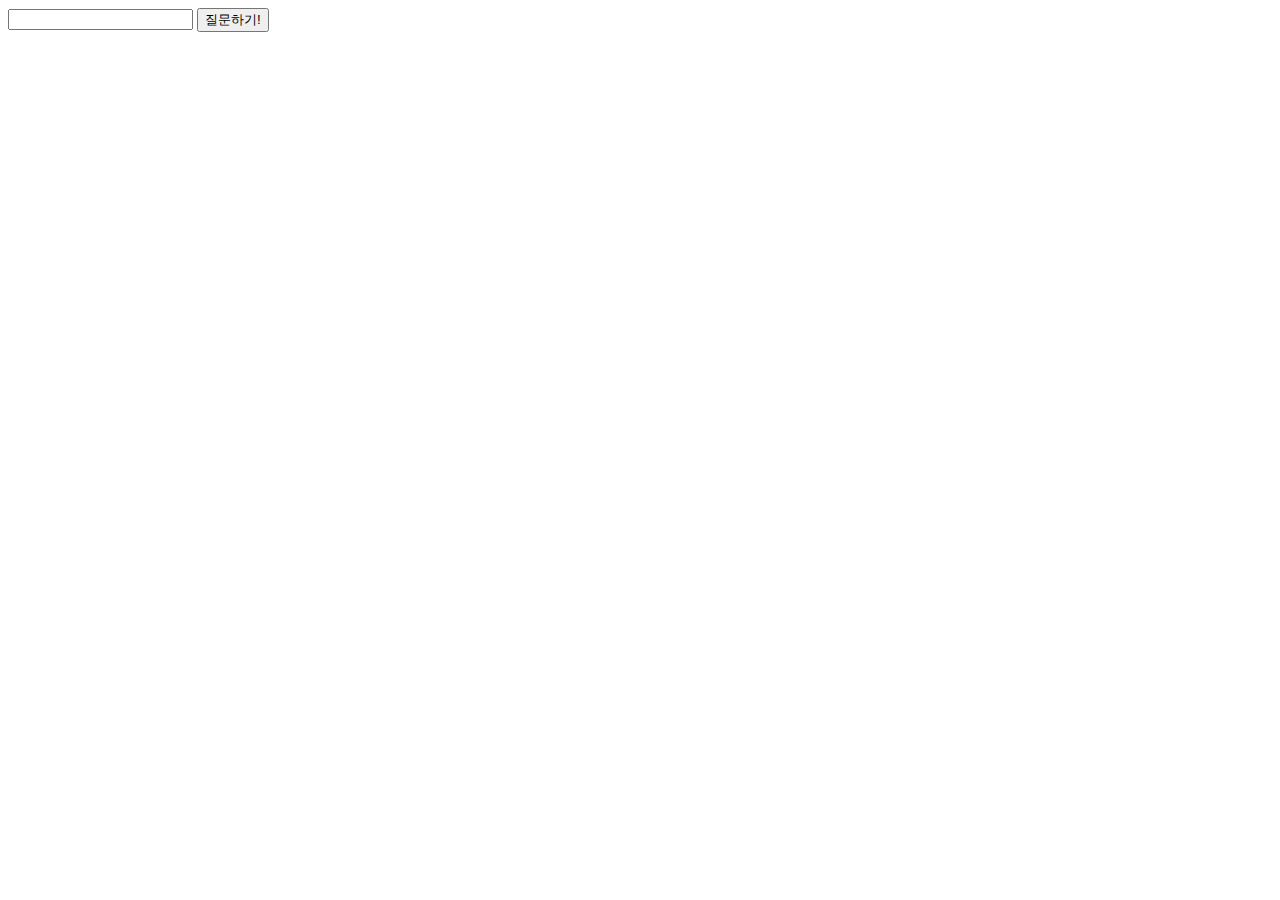
==== index.html @ bc6a432b "Update and rename index.html.html to index.html" ====
<!DOCTYPE html>
<html lang="ko">
<head>
    <meta charset="UTF-8">
    <meta http-equiv="X-UA-Compatible" content="IE=edge">
    <meta name="viewport" content="width=device-width, initial-scale=1.0">
    <title></title>
</head>
<body>
    <div class="container">
        <form>
            <input type="text">
            <button type="submit">질문하기!</button>
        </form>
        <div class="answer"></div>
    </div>
    <script>
        const $input = document.querySelector('input')
        const $button = document.querySelector('button')
        const $answer = document.querySelector('.answer')

        const data = []
        data.push({
            "role": "system",
            "content": "assistant는 점시간 메뉴를 추천해주는 요리사입니다."
        })

        const url = `https://open-api.jejucodingcamp.workers.dev/`
        
        $button.addEventListener('click', e => {
            e.preventDefault()
            const contents = $input.value
            data.push({
                "role": "user",
                "content": contents
            })
            $input.value = ''

            chatGPTAPI()
        })

        function chatGPTAPI() {
            fetch(url, {
                method: 'POST',
                headers: {
                    'Content-Type': 'application/json'
                },
                body: JSON.stringify(data),
                redirect: 'follow'
            })
            .then(res => res.json())
            .then(res => {
                console.log(res)
                // 답변 온 것을 assistant로 저장
                $answer.innerHTML = `<p>${res.choices[0].message.content}</p>`
            })
        }
    </script>
</body>
</html>
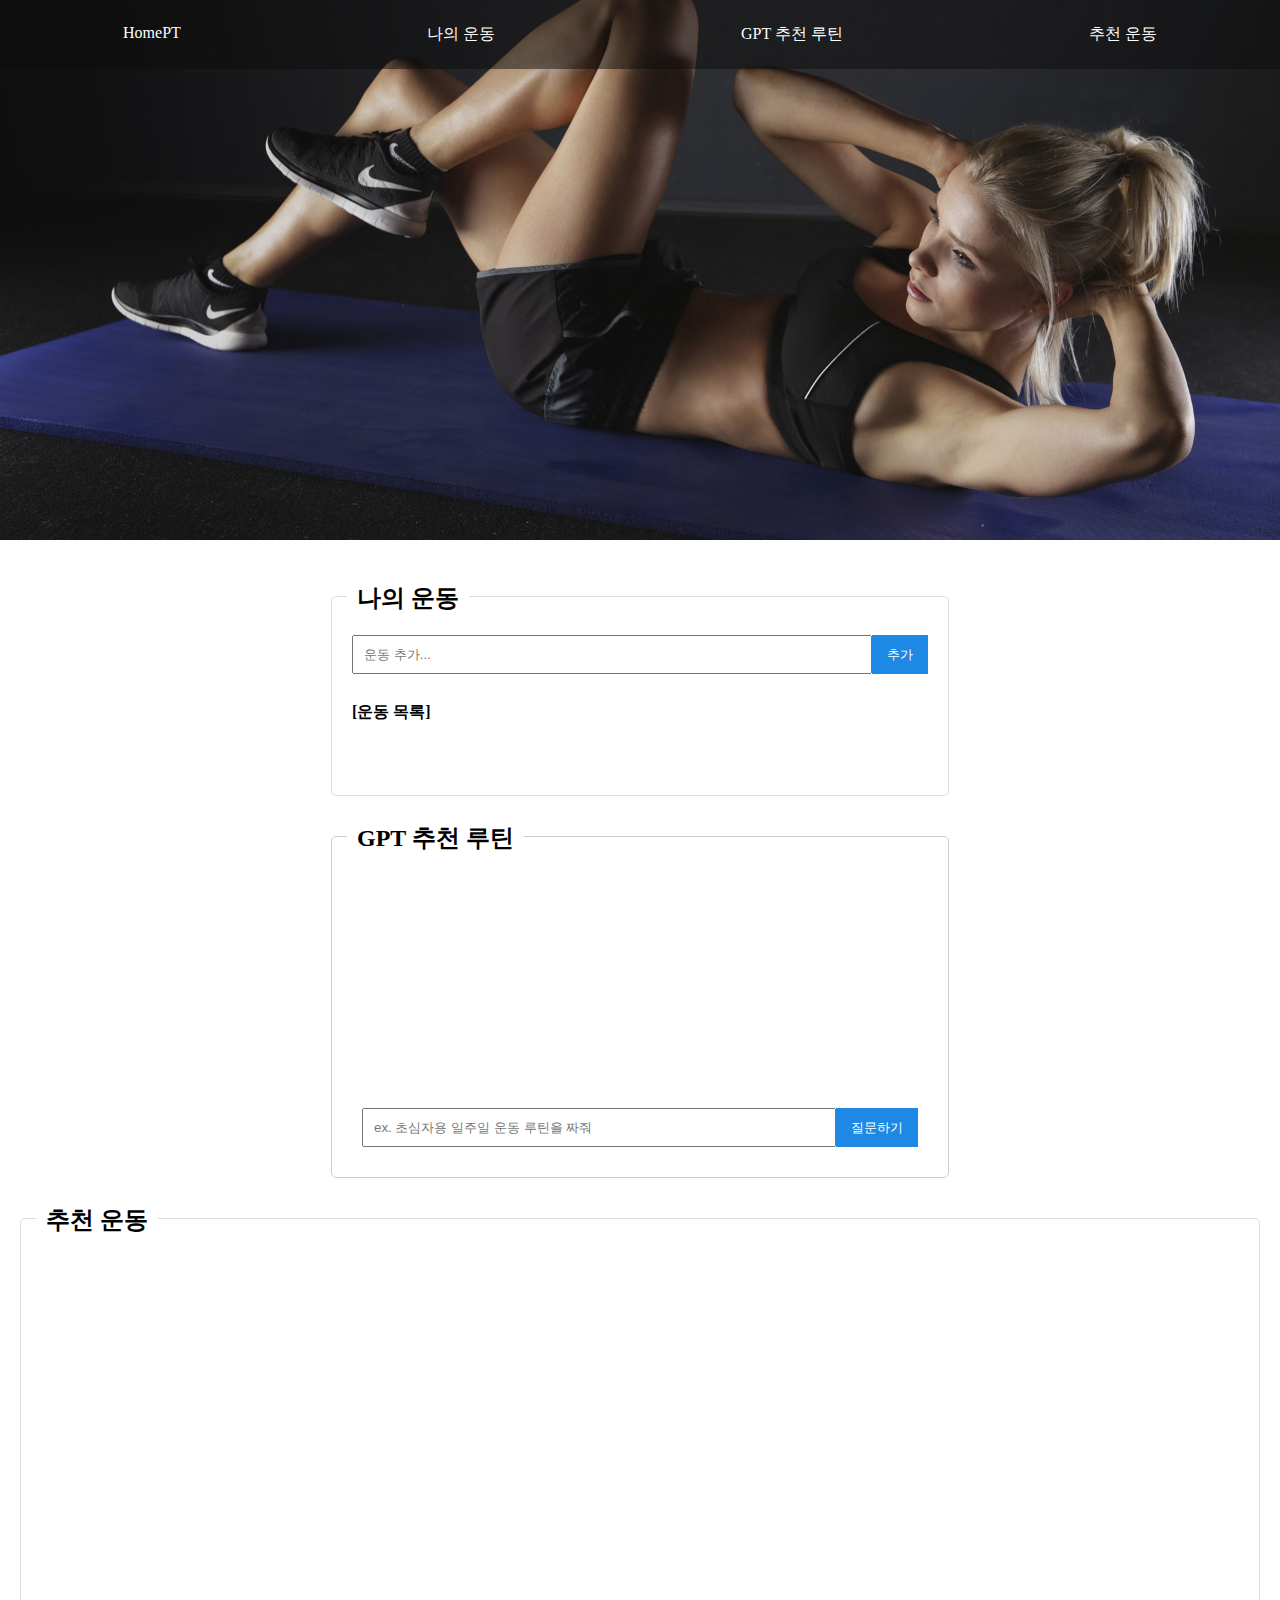
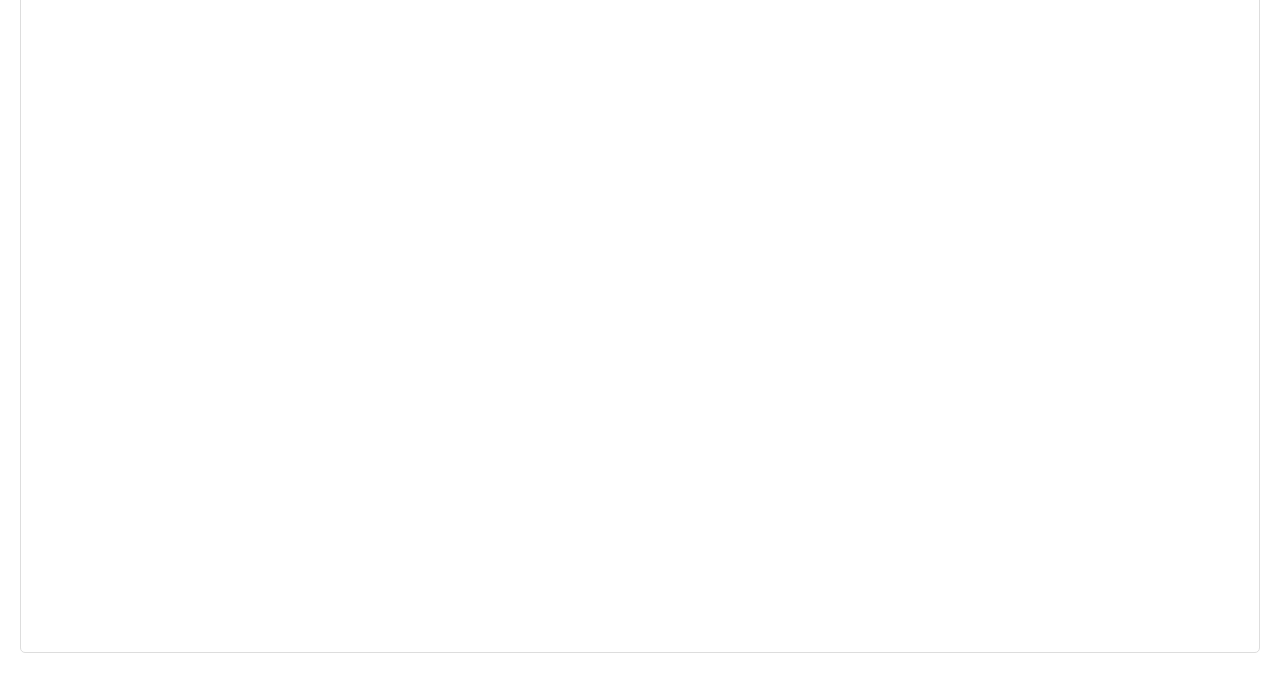
==== commit 342aa503: "Add files via upload" ====
--- a/index.html
+++ b/index.html
@@ -1,60 +1,60 @@
 <!DOCTYPE html>
 <html lang="ko">
-<head>
-    <meta charset="UTF-8">
-    <meta http-equiv="X-UA-Compatible" content="IE=edge">
-    <meta name="viewport" content="width=device-width, initial-scale=1.0">
-    <title></title>
-</head>
+    <head>
+        <meta charset="UTF-8">
+        <meta name="viewport" content="width=device-width, initial-scale=1.0">
+        <title>HomePT</title>
+        <link rel="stylesheet" href="style/main.css">
+        <link rel="stylesheet" href="https://cdnjs.cloudflare.com/ajax/libs/font-awesome/6.1.1/css/all.min.css">
+
+    </head>
 <body>
+    <div class="background-image">
+        <div class="transparent-menu-bar">
+            <ul>
+                <li><a href="main.html">HomePT</a></li>
+                <li><a href="#my-exercises">나의 운동</a></li>
+                <li><a href="#GPT">GPT 추천 루틴</a></li>
+                <li><a href="#recom">추천 운동</a></li>
+            </ul>
+        </div>
+    </div>
+    <br><br>
+        <div class="container">
+            <div id="my-exercises">
+                <h2>나의 운동</h2><br>
+                <div class="input-group">
+                    <input type="text" id="exercise-input" placeholder="운동 추가..."/>
+                    <button onclick="addExercise()" id="add-button">추가</button>
+                </div><br>
+                <strong>[운동 목록]</strong>
+                <ul id="exercise-list"></ul>
+            </div>
+            <div id="GPT">
+                <h2>GPT 추천 루틴</h2><br><br>
+                <div id="chat-messages"></div>
+                <div id="userInput">
+                    <input id="userInput_value" type="text" placeholder="ex. 초심자용 일주일 운동 루틴을 짜줘">
+                    <button>질문하기</button>
+                </div>
+            </div>
+        </div>
+    <script src="./main.js"></script>
+    <script src="./gpt.js"></script>
     <div class="container">
-        <form>
-            <input type="text">
-            <button type="submit">질문하기!</button>
-        </form>
-        <div class="answer"></div>
-    </div>
-    <script>
-        const $input = document.querySelector('input')
-        const $button = document.querySelector('button')
-        const $answer = document.querySelector('.answer')
-
-        const data = []
-        data.push({
-            "role": "system",
-            "content": "assistant는 점시간 메뉴를 추천해주는 요리사입니다."
-        })
-
-        const url = `https://open-api.jejucodingcamp.workers.dev/`
-        
-        $button.addEventListener('click', e => {
-            e.preventDefault()
-            const contents = $input.value
-            data.push({
-                "role": "user",
-                "content": contents
-            })
-            $input.value = ''
-
-            chatGPTAPI()
-        })
-
-        function chatGPTAPI() {
-            fetch(url, {
-                method: 'POST',
-                headers: {
-                    'Content-Type': 'application/json'
-                },
-                body: JSON.stringify(data),
-                redirect: 'follow'
-            })
-            .then(res => res.json())
-            .then(res => {
-                console.log(res)
-                // 답변 온 것을 assistant로 저장
-                $answer.innerHTML = `<p>${res.choices[0].message.content}</p>`
-            })
-        }
-    </script>
+        <div id="recom">
+            <h2>추천 운동</h2><br><br>
+            <div class="video-container">
+                    <iframe width="1280" height="720" src="https://www.youtube.com/embed/gMaB-fG4u4g" title="전신 다이어트 최고의 운동 [칼소폭 찐 핵핵매운맛]" frameborder="0" allow="accelerometer; autoplay; clipboard-write; encrypted-media; gyroscope; picture-in-picture; web-share" allowfullscreen></iframe>
+                <i class="fa-regular fa-heart like-icon" data-video-id="VIDEO_ID_1"></i>
+                    <iframe width="1280" height="720" src="https://www.youtube.com/embed/T-bVqdhqW2U" title="🔥출렁이는 팔뚝살🔥빨리 빼려면 1달만 이 루틴하세요. (팔뚝살빼는운동/팔뚝살 빨리 빼는법/팔뚝살 완전 제거 운동)" frameborder="0" allow="accelerometer; autoplay; clipboard-write; encrypted-media; gyroscope; picture-in-picture; web-share" allowfullscreen></iframe>
+                <i class="fa-regular fa-heart like-icon" data-video-id="VIDEO_ID_2"></i>
+                    <iframe width="1280" height="720" src="https://www.youtube.com/embed/myNjmnvI6x0" title="NO 층간소음 올인원 운동 - 40분 유산소운동 홈트 - 관절에 무리없이 체지방 태우기" frameborder="0" allow="accelerometer; autoplay; clipboard-write; encrypted-media; gyroscope; picture-in-picture; web-share" allowfullscreen></iframe>
+                    <iframe width="1280" height="720" src="https://www.youtube.com/embed/4AU4kY4CAio" title="전적으로 저를 믿고 따라오시면 체중감량을 무조건 약속드리는 아갈머리 전신유산소 / NO SQUAT, NO LUNGE, NO JUMP AEROBIC WORKOUT" frameborder="0" allow="accelerometer; autoplay; clipboard-write; encrypted-media; gyroscope; picture-in-picture; web-share" allowfullscreen></iframe>
+                    <iframe width="1280" height="720" src="https://www.youtube.com/embed/jw1gxrzRgeU" title="[ENG] 왜, 스트레칭만 하고 싶은 그런 날 있잖아요..🥹ㅣ25분 심으뜸 전신 스트레칭" frameborder="0" allow="accelerometer; autoplay; clipboard-write; encrypted-media; gyroscope; picture-in-picture; web-share" allowfullscreen></iframe>
+                    <iframe width="1280" height="720" src="https://www.youtube.com/embed/CYcLODSeC-c" title="Lv.4 층간소음없이 딱! 15분 체지방 100% 녹여버리는 루틴  [Noise Free 15mins Fat Burning Workout]" frameborder="0" allow="accelerometer; autoplay; clipboard-write; encrypted-media; gyroscope; picture-in-picture; web-share" allowfullscreen></iframe>
+                <!-- 더 많은 영상 추가 가능 -->
+            </div>
+        </div>
 </body>
-</html>
+</html>--- a/style/main.css
+++ b/style/main.css
@@ -0,0 +1,180 @@
+body, html {
+    margin: 0;
+    padding: 0;
+    width: 100%;
+    height: 100%;
+    scroll-behavior: smooth;
+}
+
+.background-image {
+    background-image: url('img/main.jpg'); /* 배경 이미지 URL */
+    height: 60%;
+    opacity: 95%;
+    background-position: center;
+    background-repeat: no-repeat;
+    background-size: cover;
+}
+
+.transparent-menu-bar {
+    background: rgba(0, 0, 0, 0.5); /* 메뉴 바 배경을 반투명으로 설정 */
+    padding: 10px 0;
+    position: static;
+    width: 100%;
+    top: 0;
+    left: 0;
+    z-index: 100;
+}
+
+.transparent-menu-bar ul {
+    list-style-type: none;
+    margin: 0;
+    padding: 0;
+    overflow: hidden;
+    display: flex;
+    justify-content: space-around; /* 양쪽 끝으로 항목 정렬 */
+}
+
+.transparent-menu-bar ul li a {
+    display: block;
+    color: white; /* 메뉴 항목 색상 */
+    text-align: center;
+    padding: 14px 16px;
+    text-decoration: none;
+}
+
+.transparent-menu-bar ul li a:hover {
+    color: #00aeff; /* 호버 시 메뉴 텍스트 색상을 변경합니다. */
+}
+
+.container {
+    display: flex;
+    justify-content: space-around;
+    flex-wrap: wrap;
+}
+
+#my-exercises, #GPT {
+    position: relative;
+    flex-basis: 45%; /* 각 박스가 컨테이너 너비의 45%를 차지하도록 설정 */
+    margin: 20px;
+    padding: 20px;
+    border: 1px solid #ddd;
+    border-radius: 5px;
+}
+
+#recom {
+    position: relative;
+    flex-basis: 95%;
+    margin: 20px;
+    padding: 20px;
+    border: 1px solid #ddd;
+    border-radius: 5px;
+}
+
+#my-exercises h2, #GPT h2, #recom h2 {
+    position: absolute; /* 절대 위치 설정 */
+    top: -15px; /* 컨테이너 상단 경계선에 걸치도록 조정 */
+    left: 15px; /* 좌측 경계로부터의 거리 */
+    background-color: white; /* 배경색 설정 */
+    padding: 0 10px; /* 좌우 패딩 */
+    margin: 0; /* 기본 마진 제거 */
+}
+
+.input-group, #exercise-list {
+    width: 100%; /* 전체 너비 사용 */
+}
+
+#exercise-list{
+    list-style-type: none;
+    margin-left: 0;
+    padding: 10px;
+    align-items: center;
+}
+
+#exercise-list li input[type="checkbox"] {
+    margin-right: 20px;
+    margin-bottom: 20px;
+}
+
+.checked {
+    text-decoration: line-through;
+    color: lightgray;
+    flex: 1;
+    overflow-y: auto;
+    display: flex;
+}
+
+.message {
+    border-top: 1px solid #ccc;
+    padding: 10px;
+    margin-top: 5px;
+    background-color: #e6e6e6;
+}
+#GPT{
+    width: 200px;
+    height: 300px;
+    display: flex;
+    flex-direction: column;
+    border: 1px solid #ccc;
+}
+#chat-messages {
+    flex: 1;
+    overflow-y: auto;
+    padding: 10px;
+    display: flex;
+    flex-direction: column-reverse;
+}
+#userInput {
+    display: flex;
+    padding: 10px;
+
+}
+#userInput input, #exercise-input {
+    flex: 1;
+    padding: 10px;
+    outline: none;
+}
+#userInput button, #add-button {
+    border: none;
+    background-color: #1e88e5;
+    color: white;
+    padding: 10px 15px;
+    cursor: pointer;
+}
+
+.input-group {
+    display: flex; /* 이 컨테이너 내 요소들을 가로로 배치 */
+    margin-bottom: 10px; /* 필요한 경우 추가 버튼 밑에 여백 추가 */
+}
+
+/*유튜브 영상*/
+.video-container {
+    display: flex;
+    justify-content: center; /* 중앙 정렬 */
+    flex-wrap: wrap; /* 영상이 많아질 경우 다음 줄로 넘김 */
+    gap: 20px; /* 영상 사이의 간격 */
+}
+
+.video-container iframe {
+    width: 560px; /* 영상 너비 */
+    height: 315px; /* 영상 높이 */
+}
+
+/*좋아요 버튼*/
+.video-container {
+    position: relative;
+    display: inline-block; /* 또는 필요에 따라 다른 디스플레이 속성 사용 */
+}
+
+.video-container iframe {
+    width: 560px; /* 적절한 크기 설정 */
+    height: 315px;
+}
+
+.like-icon {
+    position: absolute;
+    bottom: 10px;
+    right: 10px; /* 오른쪽 하단에 위치 */
+    font-size: 24px;
+    color: #fff; /* 아이콘 색상 */
+    cursor: pointer;
+}
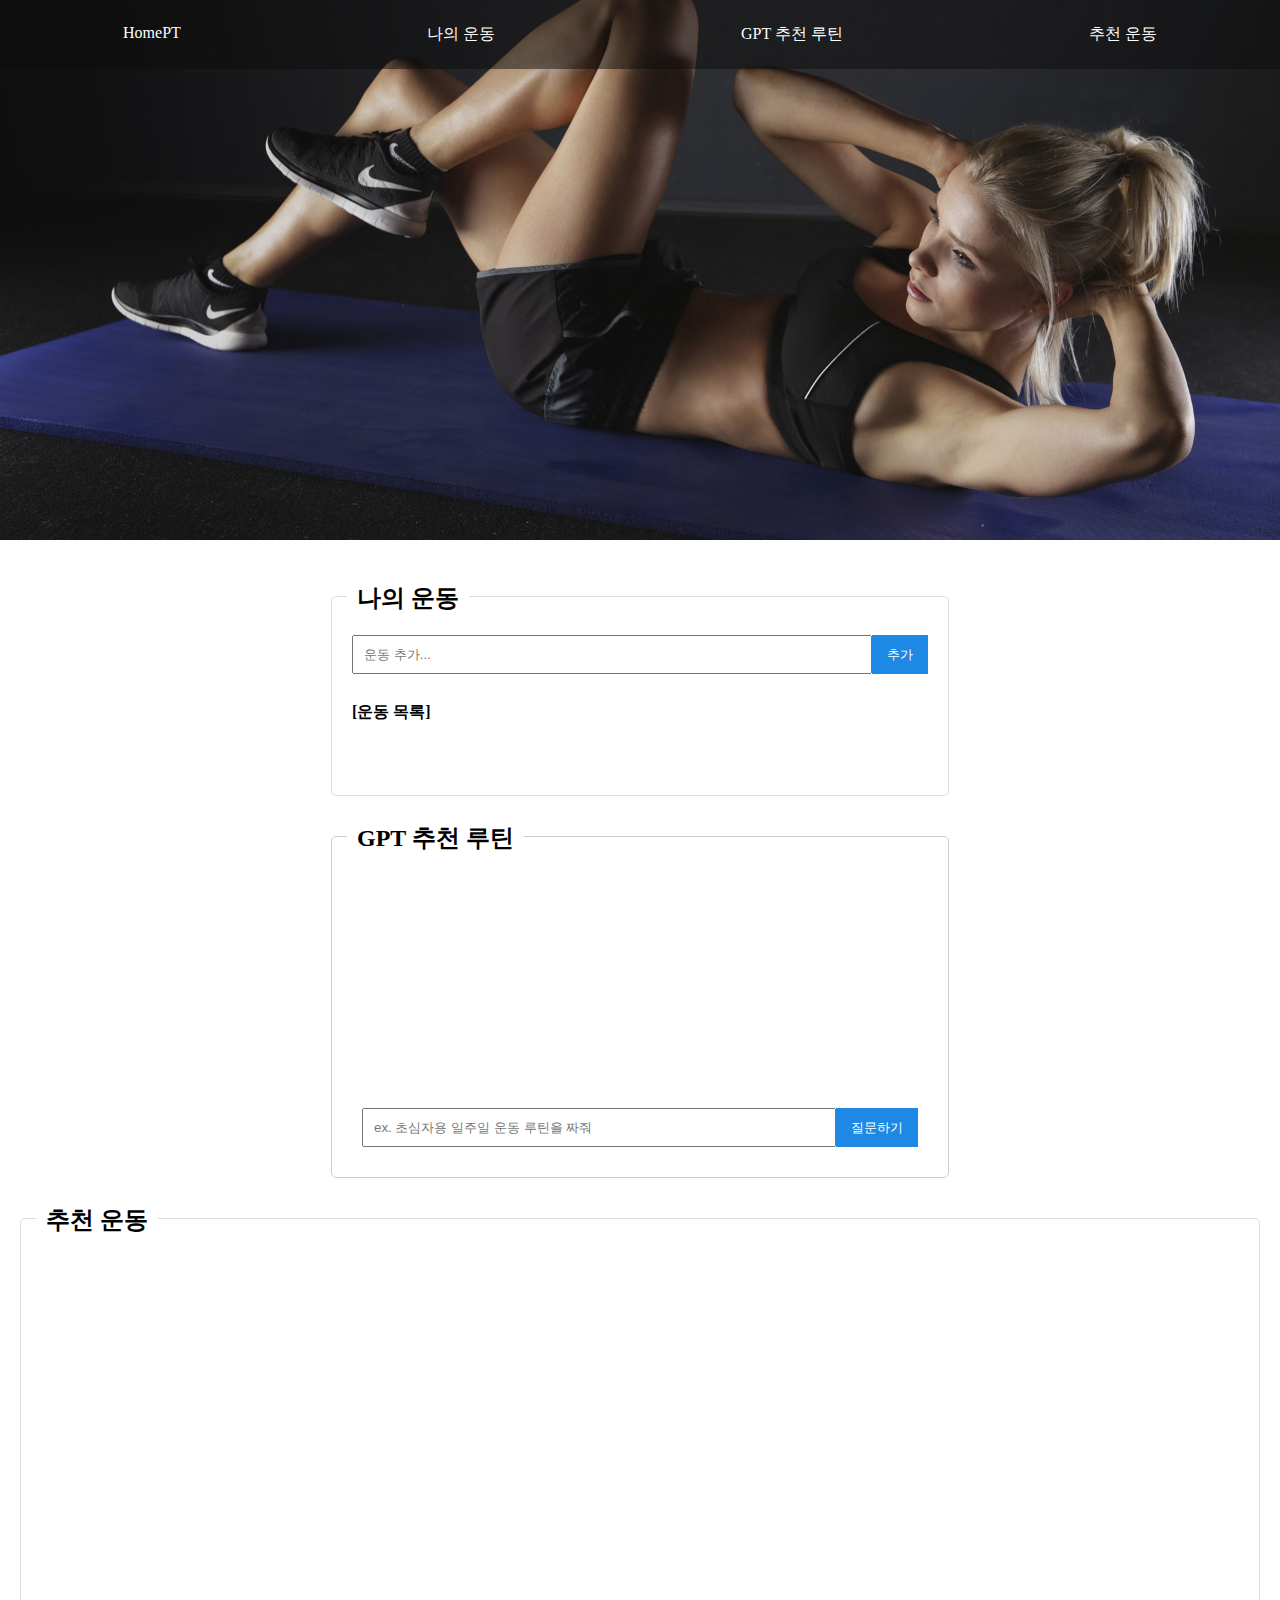
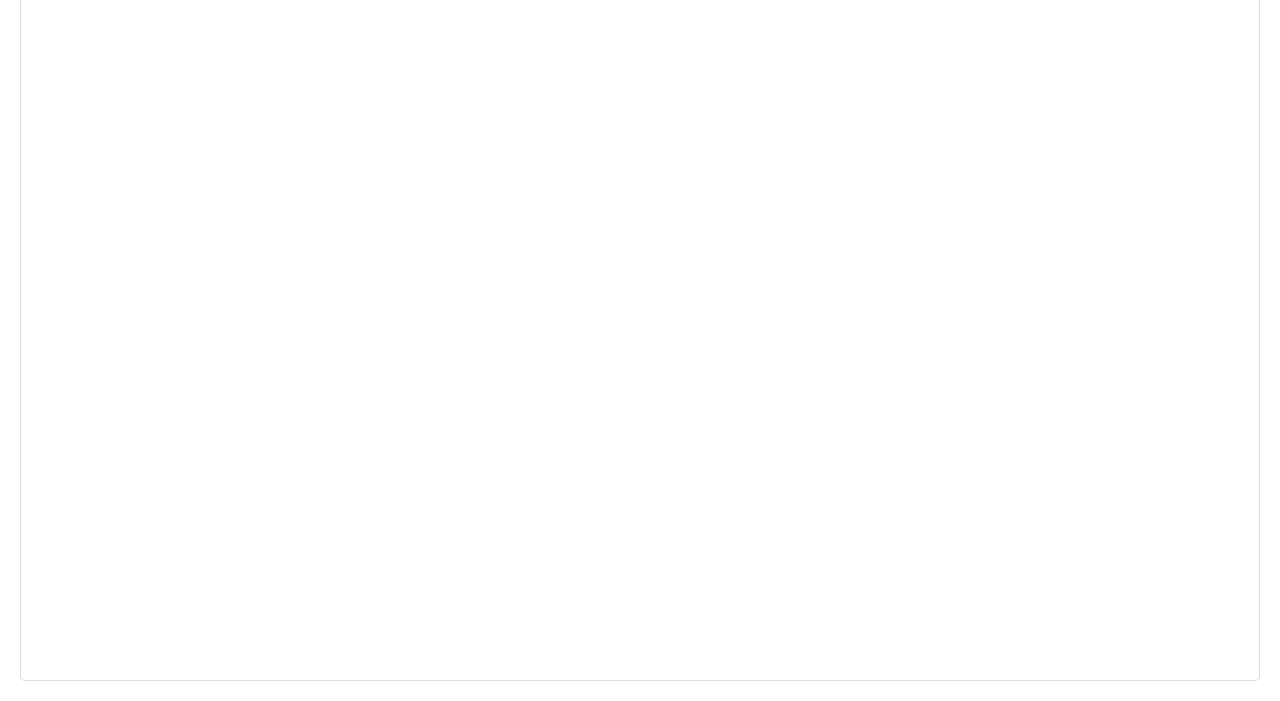
==== commit 183b9245: "Add files via upload" ====
--- a/index.html
+++ b/index.html
@@ -46,9 +46,7 @@
             <h2>추천 운동</h2><br><br>
             <div class="video-container">
                     <iframe width="1280" height="720" src="https://www.youtube.com/embed/gMaB-fG4u4g" title="전신 다이어트 최고의 운동 [칼소폭 찐 핵핵매운맛]" frameborder="0" allow="accelerometer; autoplay; clipboard-write; encrypted-media; gyroscope; picture-in-picture; web-share" allowfullscreen></iframe>
-                <i class="fa-regular fa-heart like-icon" data-video-id="VIDEO_ID_1"></i>
                     <iframe width="1280" height="720" src="https://www.youtube.com/embed/T-bVqdhqW2U" title="🔥출렁이는 팔뚝살🔥빨리 빼려면 1달만 이 루틴하세요. (팔뚝살빼는운동/팔뚝살 빨리 빼는법/팔뚝살 완전 제거 운동)" frameborder="0" allow="accelerometer; autoplay; clipboard-write; encrypted-media; gyroscope; picture-in-picture; web-share" allowfullscreen></iframe>
-                <i class="fa-regular fa-heart like-icon" data-video-id="VIDEO_ID_2"></i>
                     <iframe width="1280" height="720" src="https://www.youtube.com/embed/myNjmnvI6x0" title="NO 층간소음 올인원 운동 - 40분 유산소운동 홈트 - 관절에 무리없이 체지방 태우기" frameborder="0" allow="accelerometer; autoplay; clipboard-write; encrypted-media; gyroscope; picture-in-picture; web-share" allowfullscreen></iframe>
                     <iframe width="1280" height="720" src="https://www.youtube.com/embed/4AU4kY4CAio" title="전적으로 저를 믿고 따라오시면 체중감량을 무조건 약속드리는 아갈머리 전신유산소 / NO SQUAT, NO LUNGE, NO JUMP AEROBIC WORKOUT" frameborder="0" allow="accelerometer; autoplay; clipboard-write; encrypted-media; gyroscope; picture-in-picture; web-share" allowfullscreen></iframe>
                     <iframe width="1280" height="720" src="https://www.youtube.com/embed/jw1gxrzRgeU" title="[ENG] 왜, 스트레칭만 하고 싶은 그런 날 있잖아요..🥹ㅣ25분 심으뜸 전신 스트레칭" frameborder="0" allow="accelerometer; autoplay; clipboard-write; encrypted-media; gyroscope; picture-in-picture; web-share" allowfullscreen></iframe>
--- a/style/main.css
+++ b/style/main.css
@@ -157,24 +157,4 @@
 .video-container iframe {
     width: 560px; /* 영상 너비 */
     height: 315px; /* 영상 높이 */
-}
-
-/*좋아요 버튼*/
-.video-container {
-    position: relative;
-    display: inline-block; /* 또는 필요에 따라 다른 디스플레이 속성 사용 */
-}
-
-.video-container iframe {
-    width: 560px; /* 적절한 크기 설정 */
-    height: 315px;
-}
-
-.like-icon {
-    position: absolute;
-    bottom: 10px;
-    right: 10px; /* 오른쪽 하단에 위치 */
-    font-size: 24px;
-    color: #fff; /* 아이콘 색상 */
-    cursor: pointer;
-}
+}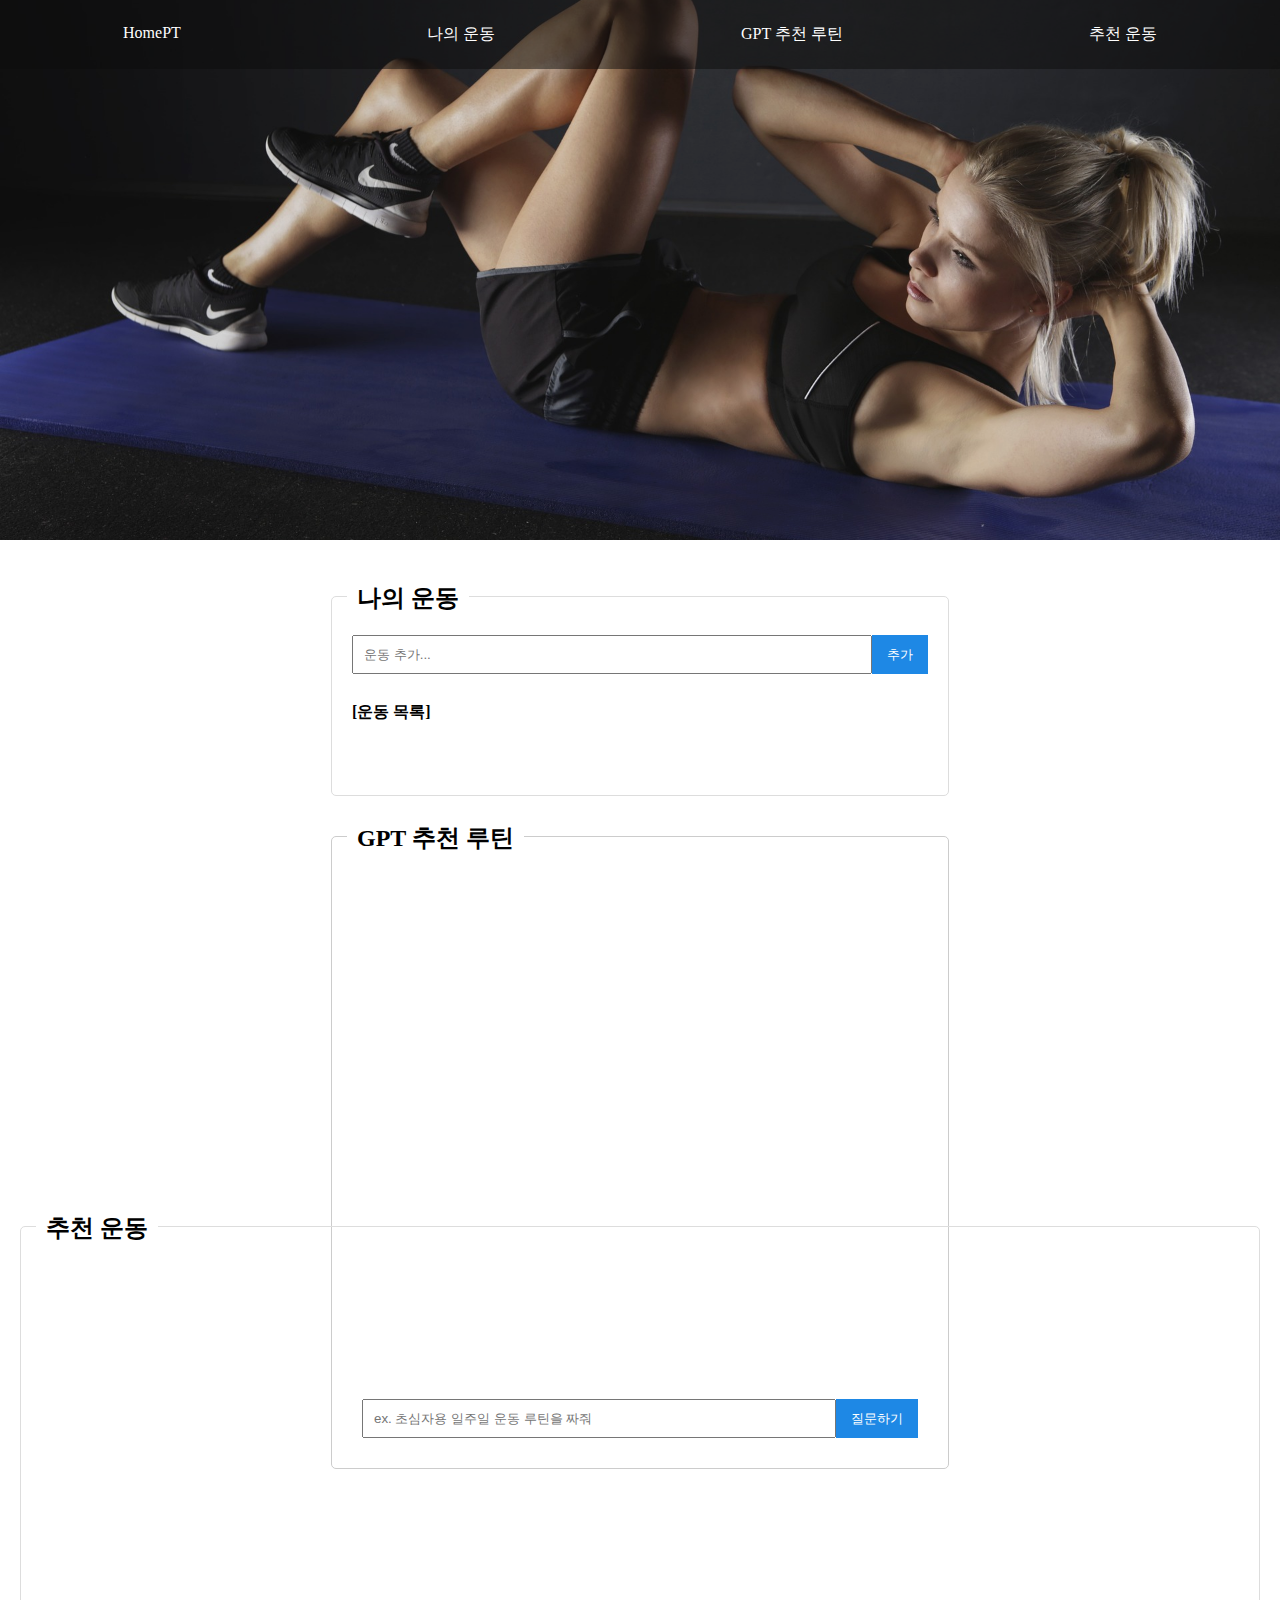
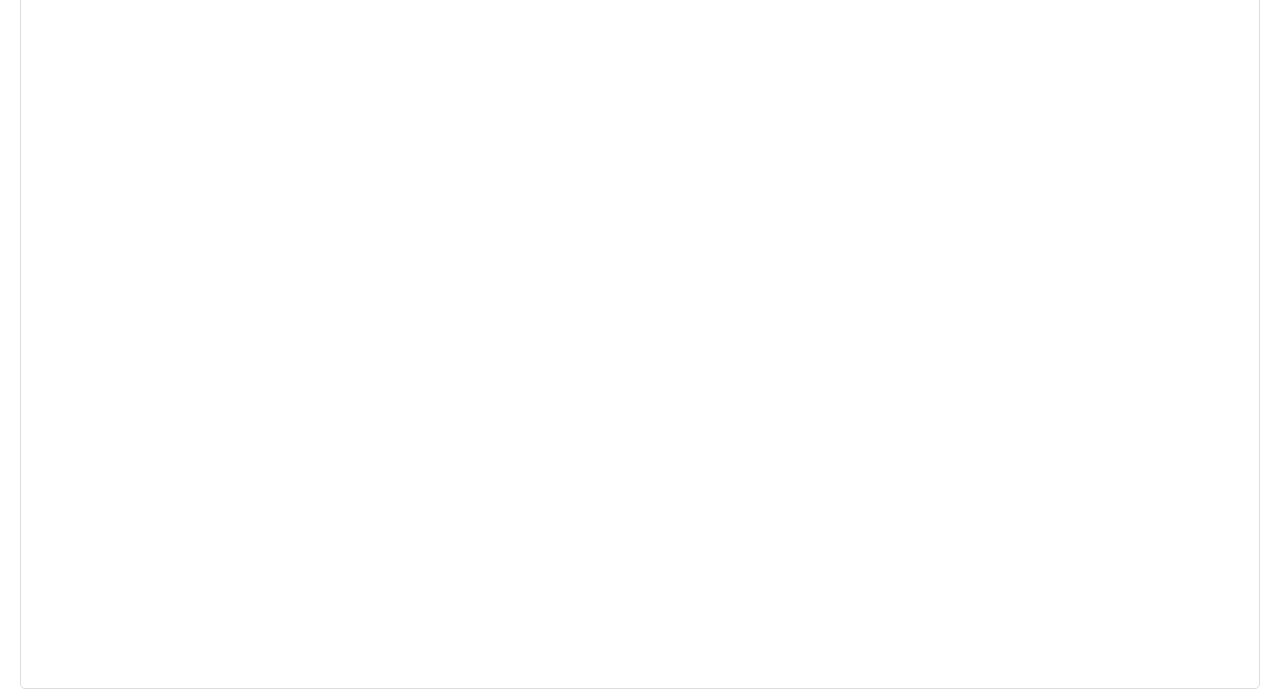
==== commit b9ecc560: "Add files via upload" ====
--- a/index.html
+++ b/index.html
@@ -12,7 +12,7 @@
     <div class="background-image">
         <div class="transparent-menu-bar">
             <ul>
-                <li><a href="main.html">HomePT</a></li>
+                <li><a href="index.html">HomePT</a></li>
                 <li><a href="#my-exercises">나의 운동</a></li>
                 <li><a href="#GPT">GPT 추천 루틴</a></li>
                 <li><a href="#recom">추천 운동</a></li>
--- a/style/main.css
+++ b/style/main.css
@@ -50,6 +50,7 @@
     display: flex;
     justify-content: space-around;
     flex-wrap: wrap;
+    height: 70%;
 }
 
 #my-exercises, #GPT {
@@ -71,12 +72,12 @@
 }
 
 #my-exercises h2, #GPT h2, #recom h2 {
-    position: absolute; /* 절대 위치 설정 */
-    top: -15px; /* 컨테이너 상단 경계선에 걸치도록 조정 */
-    left: 15px; /* 좌측 경계로부터의 거리 */
-    background-color: white; /* 배경색 설정 */
-    padding: 0 10px; /* 좌우 패딩 */
-    margin: 0; /* 기본 마진 제거 */
+    position: absolute;
+    top: -15px;
+    left: 15px;
+    background-color: white;
+    padding: 0 10px;
+    margin: 0;
 }
 
 .input-group, #exercise-list {
@@ -111,7 +112,7 @@
 }
 #GPT{
     width: 200px;
-    height: 300px;
+    height: 591px;
     display: flex;
     flex-direction: column;
     border: 1px solid #ccc;
@@ -142,19 +143,19 @@
 }
 
 .input-group {
-    display: flex; /* 이 컨테이너 내 요소들을 가로로 배치 */
-    margin-bottom: 10px; /* 필요한 경우 추가 버튼 밑에 여백 추가 */
+    display: flex;
+    margin-bottom: 10px;
 }
 
 /*유튜브 영상*/
 .video-container {
     display: flex;
-    justify-content: center; /* 중앙 정렬 */
+    justify-content: center; 
     flex-wrap: wrap; /* 영상이 많아질 경우 다음 줄로 넘김 */
     gap: 20px; /* 영상 사이의 간격 */
 }
 
 .video-container iframe {
-    width: 560px; /* 영상 너비 */
-    height: 315px; /* 영상 높이 */
+    width: 560px;
+    height: 315px;
 }